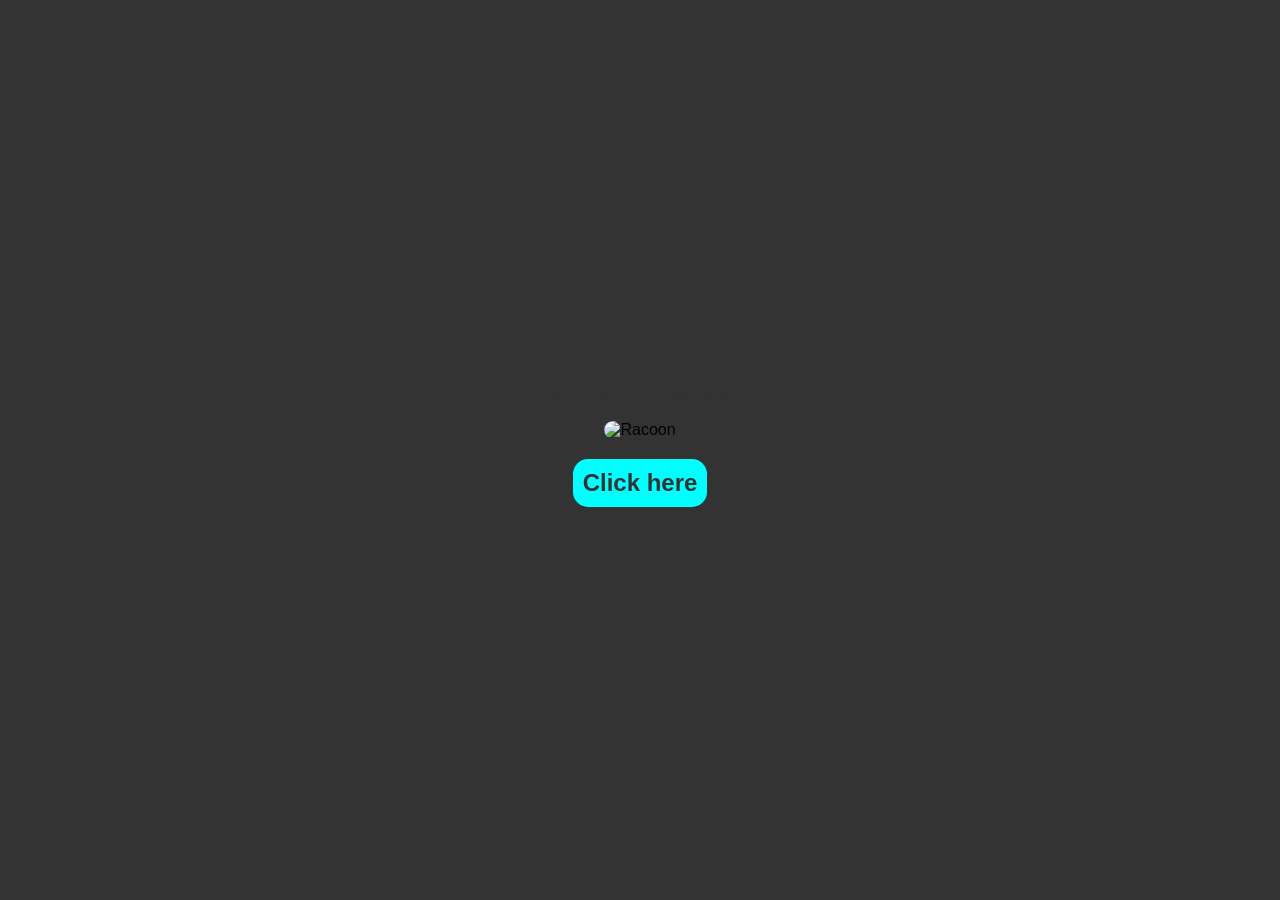
==== index.html @ 691db70b "Rename thirdproject.html to index.html" ====
<html lang="viet">
    <head>
        <title>My Third Project</title>
        <link rel="stylesheet" type="text/css" href="style.css">
    </head>
    <body>
        <h1>My Third Project</h1>
        <img src="https://media2.giphy.com/media/v1.Y2lkPTc5MGI3NjExc2ZudzI5MWo4eXMyN2J0cTVrOTdtcXJtc3Z2bnFobWhkZmV0dHgxeCZlcD12MV9naWZzX3RyZW5kaW5nJmN0PWc/tHIRLHtNwxpjIFqPdV/giphy.webp" alt="Racoon" >
        <p>
            <a href="https://www.youtube.com/watch?v=dQw4w9WgXcQ">Click here</a>
        </p>
    </body>
</html>
---- style.css ----
body {
    background-color:#333;
    font-family: Arial, sans-serif;
    display: flex;
    flex-direction: column;
    justify-content: center;    
    align-items: center;
    height: 100vh;
    margin: 0;
    padding: 0;
} 

h1 {
    color: #333;
    text-align: center;
    font-size: 24px;
    margin: 0;
    padding: 0;
}

img {
    display: block;
    margin: 0 auto;
    max-width: 100%;
    height: auto;
    border-radius: 30px;
    margin-top: 10px;
    margin-bottom: 10px;
}

p {
    background-color: aqua;
    text-align: center;
    border-radius: 15px;
    padding: 10px;
    margin: 10px;
    display: inline-block;
}

a {
    color: #333;
    text-align: center;
    text-decoration: none;
    font-size: 24px;
    font-weight: bold;
}
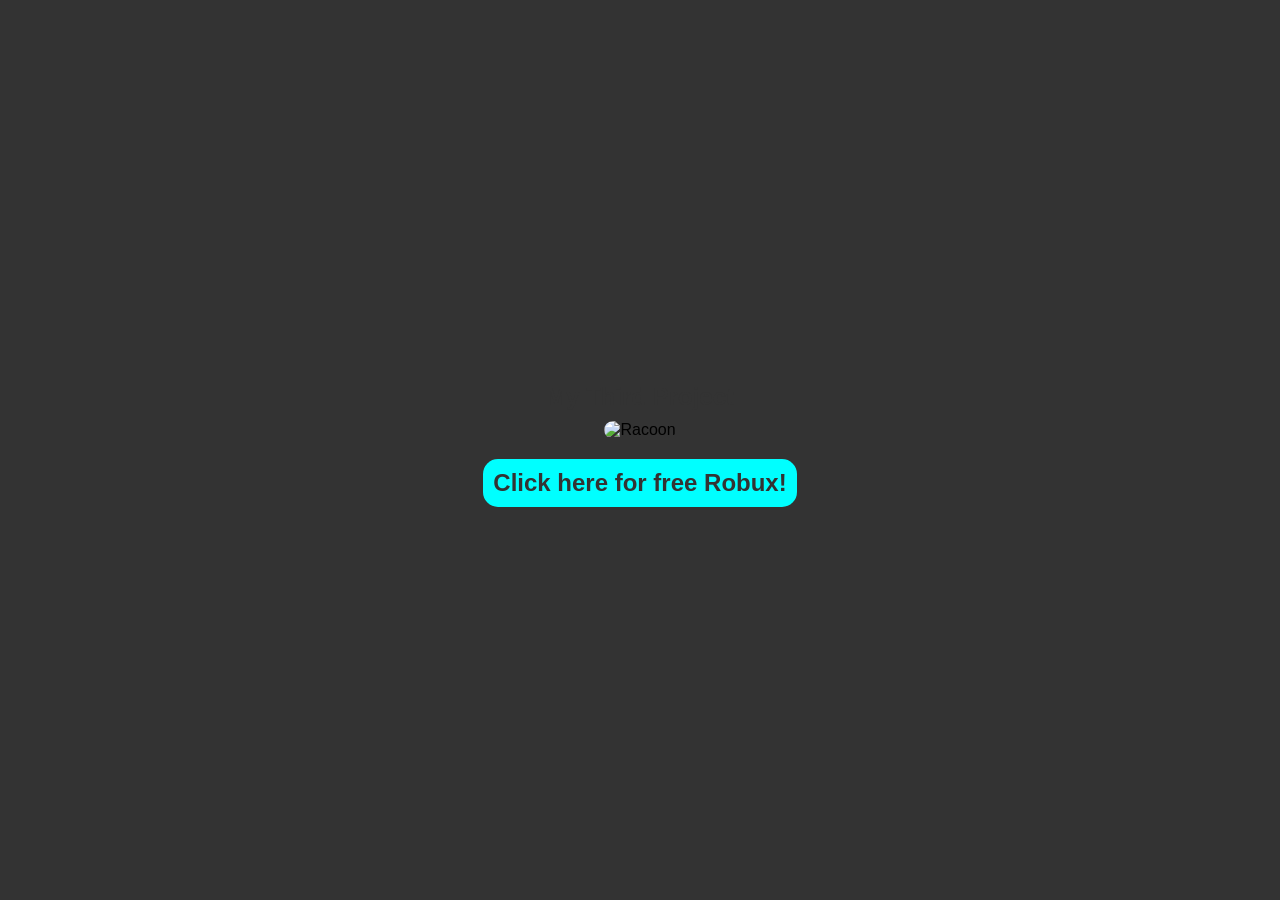
==== commit dc8edce9: "Update index.html" ====
--- a/index.html
+++ b/index.html
@@ -7,7 +7,7 @@
         <h1>My Third Project</h1>
         <img src="https://media2.giphy.com/media/v1.Y2lkPTc5MGI3NjExc2ZudzI5MWo4eXMyN2J0cTVrOTdtcXJtc3Z2bnFobWhkZmV0dHgxeCZlcD12MV9naWZzX3RyZW5kaW5nJmN0PWc/tHIRLHtNwxpjIFqPdV/giphy.webp" alt="Racoon" >
         <p>
-            <a href="https://www.youtube.com/watch?v=dQw4w9WgXcQ">Click here</a>
+            <a href="https://www.youtube.com/watch?v=dQw4w9WgXcQ">Click here for free Robux!</a>
         </p>
     </body>
 </html>
